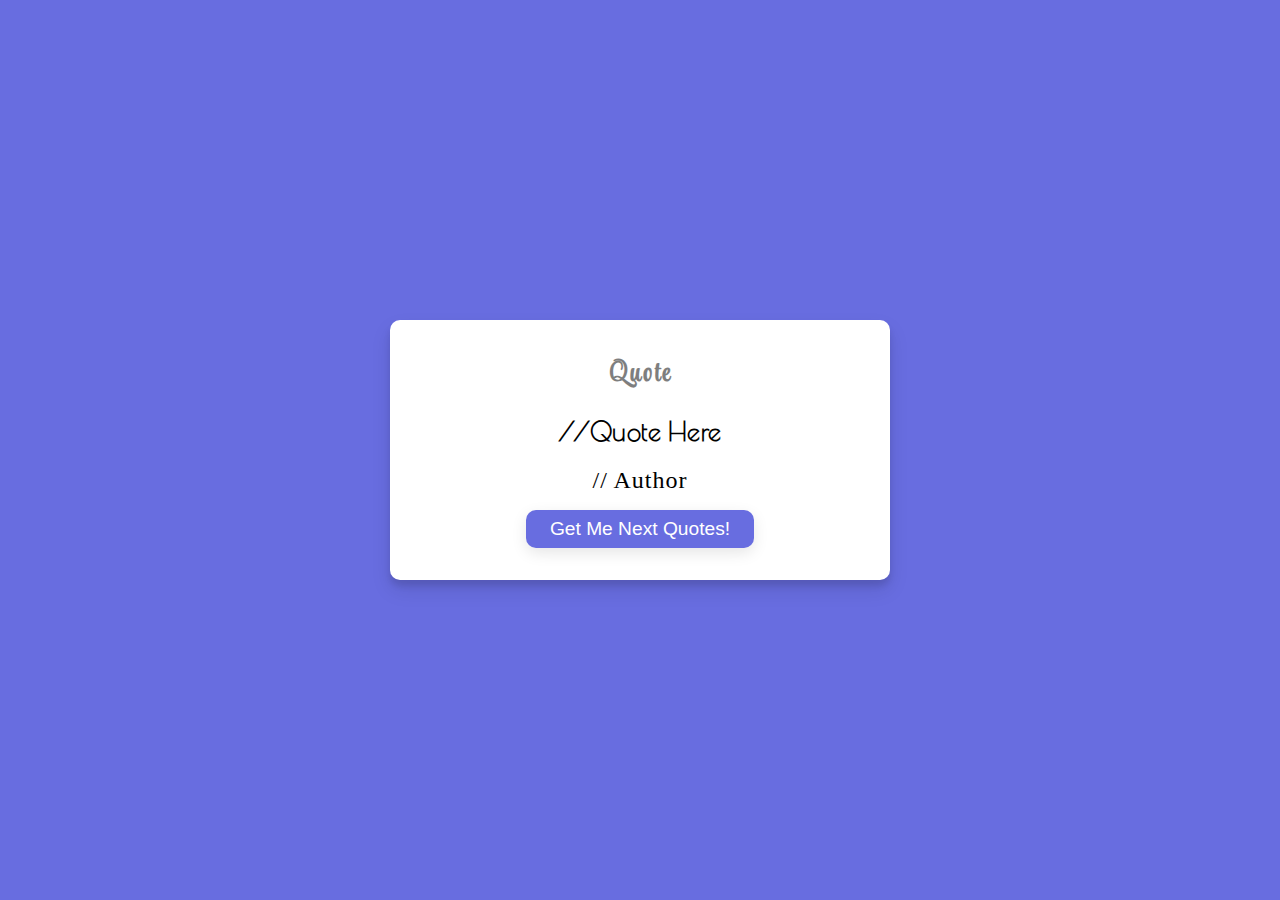
==== index.html @ 9321f84a "Update index.html" ====
<!DOCTYPE html>
<html lang="en">
	<head>
		<meta charset="UTF-8" />
		<meta http-equiv="X-UA-Compatible" content="IE=edge" />
		<meta
			name="viewport"
			content="width=device-width, initial-scale=1.0"
		/>
		<title>Quotes</title>
		<link href="https://fonts.googleapis.com/css2?family=Fira+Code&family=Style+Script&family=Poiret+One&family=Rochester&display=swap" rel="stylesheet">
		<link rel="stylesheet" href="style.css" />
	</head>
	<body>
		<div class="container">
			<h3>Quote</h3>
			<figure>
				<blockquote cite=""" id="quote" class="quote">
						//Quote Here
				</blockquote>
				<figcaption id="quoteAuthor" class="quoteAuthor">
					// Author
				</figcaption>
			</figure>
			<button id="quoteBtn" class="btn">Get Me Next Quotes!</button>
		</div>

		<script src="script.js"></script>
	</body>
</html>
---- style.css ----
* {
	padding: 0;
	margin: 0;
	box-sizing: border-box;
}
body {
	background-color: #686de0;
	font-family: 'Poppins', sans-serif;
	font-weight: 100;
	width: 100%;
	height: 100vh;
	display: flex;
	flex-direction: column;
	justify-content: center;
	align-items: center;
	padding: 1.5rem;
}
.container {
	padding: 2rem 4rem;
	border-radius: 10px;
	background-color: #fff;
	box-shadow: 0 10px 20px rgba(0, 0, 0, 0.1), 0 6px 6px rgba(0, 0, 0, 0.1);
	text-align: center;
	max-width: 100%;
	width: 500px;
}
h3 {
	margin: 0;
	opacity: 0.5;
	letter-spacing: 2px;
	margin-bottom: 1rem;
	font-size: 1.8rem;
	font-family: 'Style Script', cursive;
}
figure {
	position: relative;
}
.quote {
	font-family: 'Poiret One', cursive;
	font-size: 1.6rem;
	font-weight: bold;
	letter-spacing: 0.5px;
	line-height: 1.5;
	margin: 0 auto;
	max-width: 400px;
}
.quoteAuthor {
	font-size: 1.5rem;
	font-weight: normal;
	letter-spacing: 1px;
	margin: 1rem auto;
	font-family: 'Rochester', cursive;
}
.btn {
	background-color: #686de0;
	border: 0;
	color: #fff;
	border-radius: 10px;
	padding: 0.5rem 1.5rem;
	box-shadow: 0 5px 15px rgba(0, 0, 0, 0.1);
	font-size: 1.2rem;
	cursor: pointer;
	outline: none;
}
.btn:active {
	transform: scale(0.98);
}
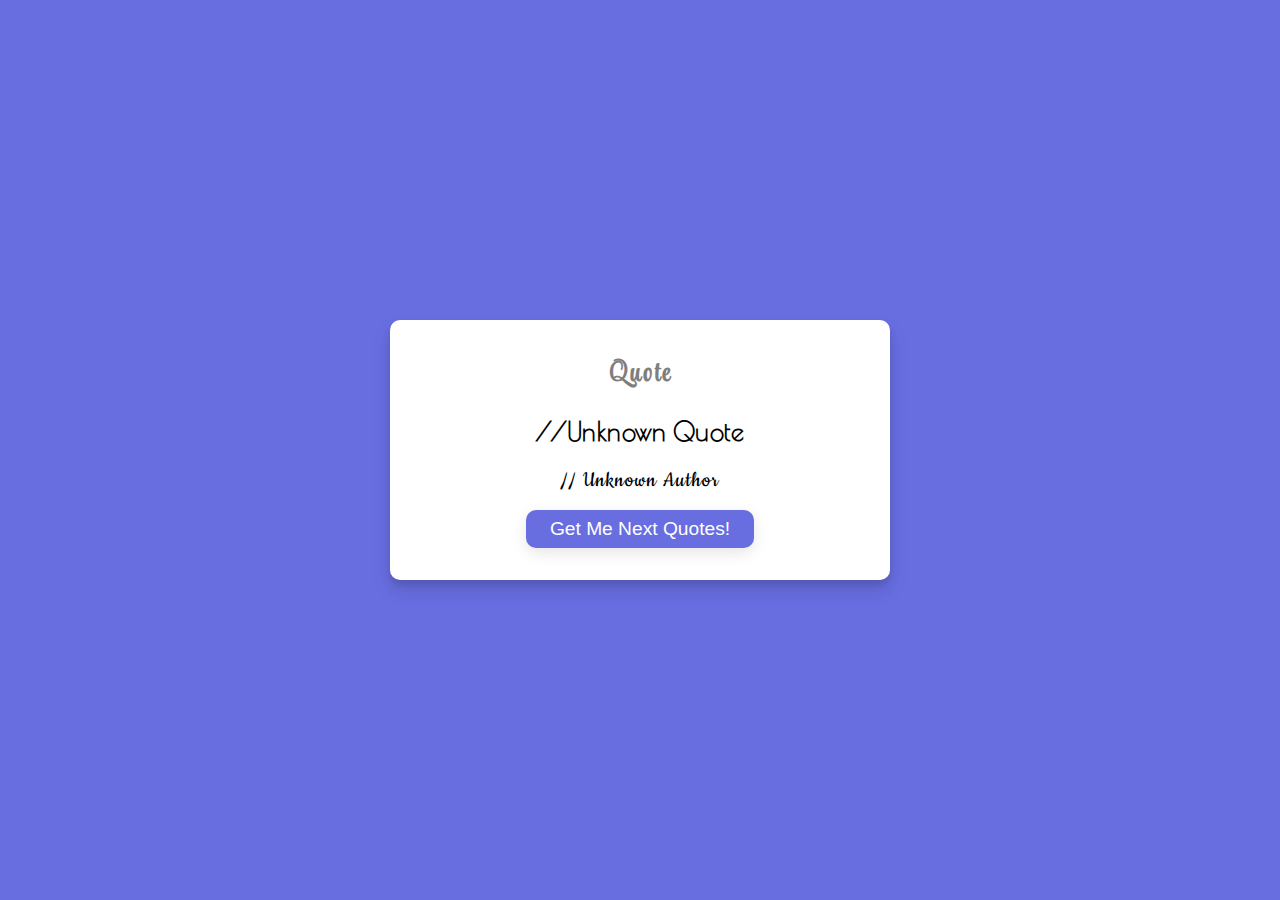
==== commit 48f2ae06: "Update index.html" ====
--- a/index.html
+++ b/index.html
@@ -8,7 +8,7 @@
 			content="width=device-width, initial-scale=1.0"
 		/>
 		<title>Quotes</title>
-		<link href="https://fonts.googleapis.com/css2?family=Fira+Code&family=Style+Script&family=Poiret+One&family=Rochester&display=swap" rel="stylesheet">
+		<link href="https://fonts.googleapis.com/css2?family=Cookie&family=Poiret+One&family=Style+Script&display=swap" rel="stylesheet">
 		<link rel="stylesheet" href="style.css" />
 	</head>
 	<body>
@@ -16,10 +16,10 @@
 			<h3>Quote</h3>
 			<figure>
 				<blockquote cite=""" id="quote" class="quote">
-						//Quote Here
+						//Unknown Quote
 				</blockquote>
 				<figcaption id="quoteAuthor" class="quoteAuthor">
-					// Author
+					// Unknown Author
 				</figcaption>
 			</figure>
 			<button id="quoteBtn" class="btn">Get Me Next Quotes!</button>
--- a/style.css
+++ b/style.css
@@ -49,7 +49,7 @@
 	font-weight: normal;
 	letter-spacing: 1px;
 	margin: 1rem auto;
-	font-family: 'Rochester', cursive;
+	font-family: cookie;
 }
 .btn {
 	background-color: #686de0;
